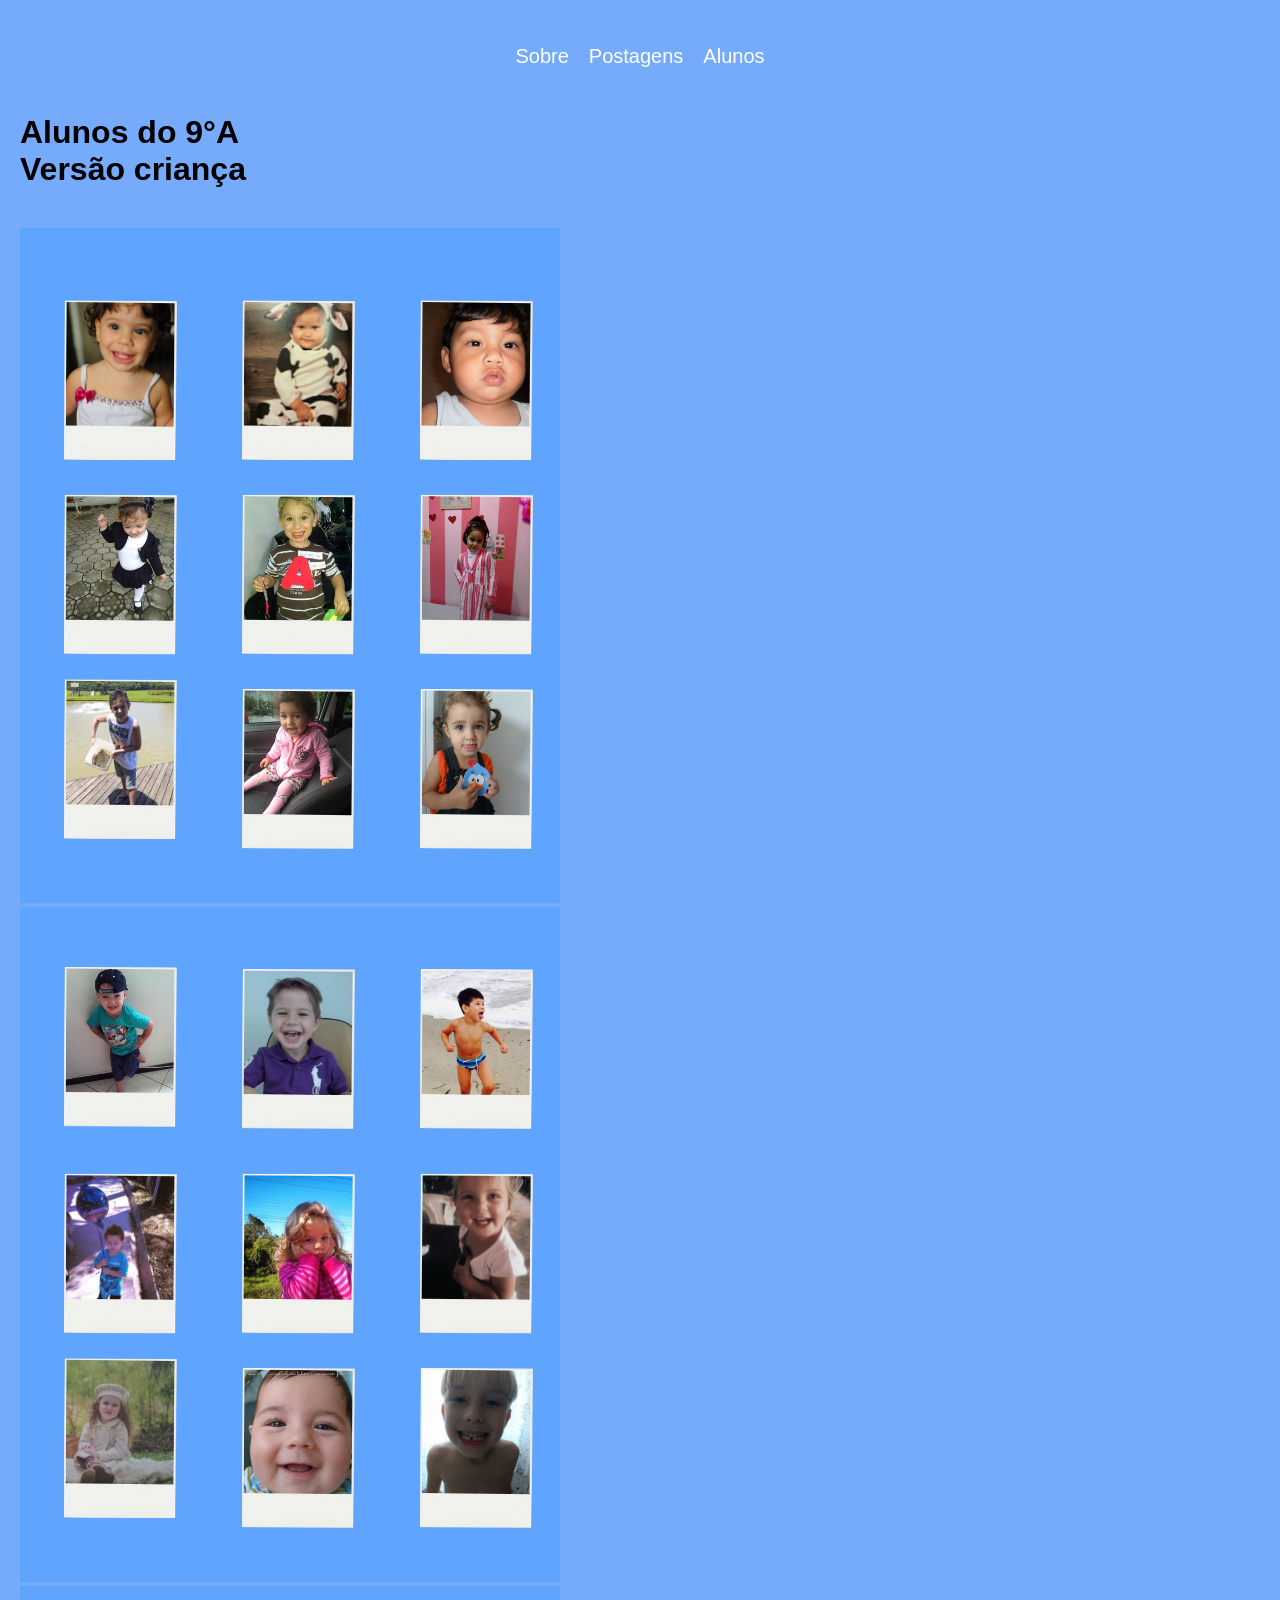
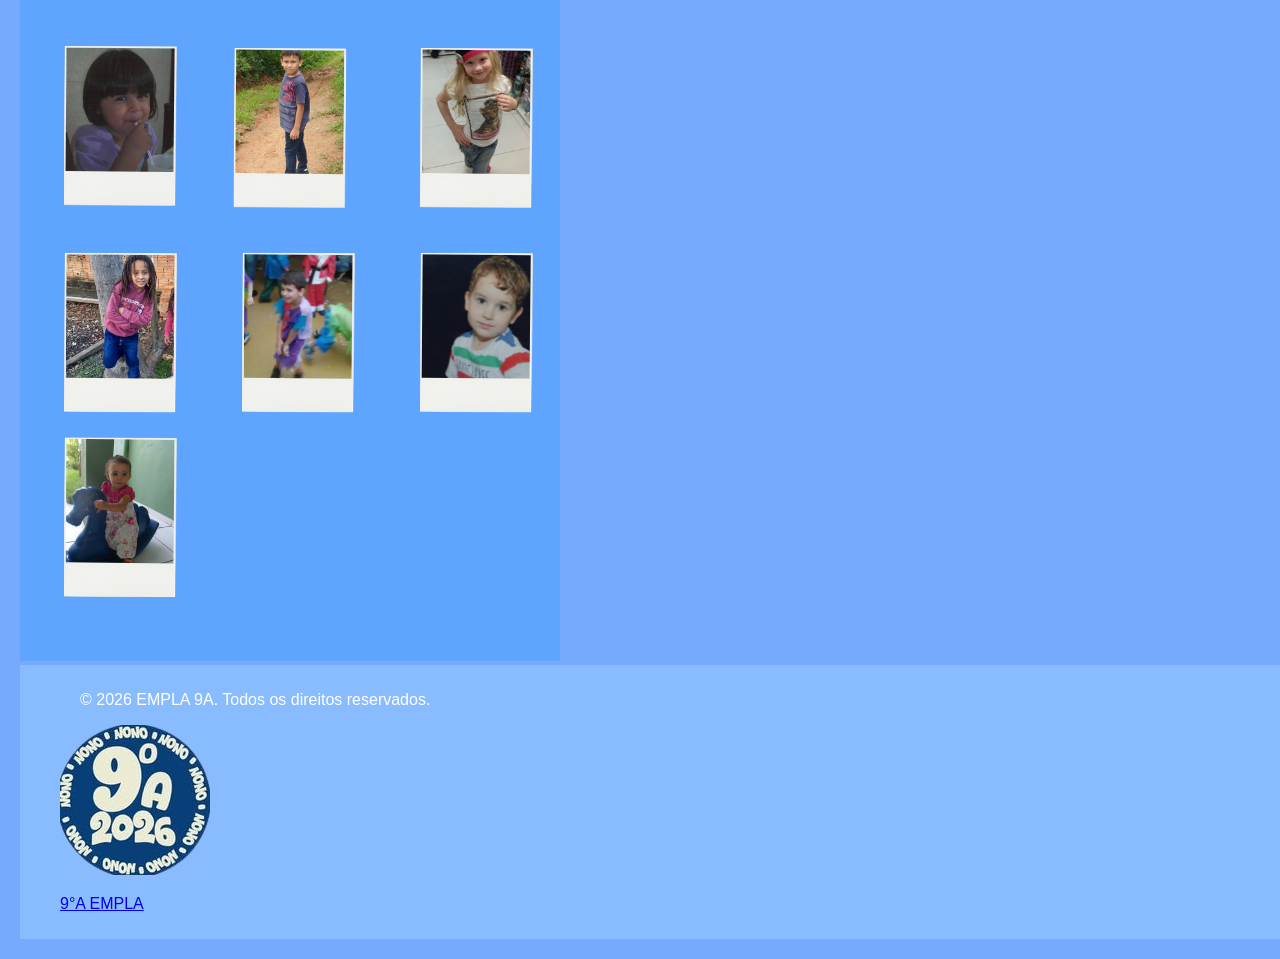
==== alunos.html @ e959a42f "Update alunos.html" ====
<!DOCTYPE html>
<html lang="pt-br">
<head>
    <meta charset="UTF-8">
    <meta name="viewport" content="width=device-width, initial-scale=1.0">
    <title>EMPLA 9A</title>
    <link rel="stylesheet" href="style.css">
</head>

<style>
    
        nav {
            width: 100%;
            padding: 25px 0;
            display: flex;
            justify-content: center; 
        }

        nav ul {
            list-style: none;
            padding: 0;
            margin: 0;
            
            display: flex;
            flex-wrap: nowrap;   
            justify-content: center;
            gap: 20px;          
            white-space: nowrap; 
        }

        nav ul li a {
            text-decoration: none;
            color: rgb(255, 255, 255);
            font-size: 20px;
        }
 </style>

<body>
    <nav>
    <ul>
        <li><a href="index.html">Sobre</a></li>
        <li><a href="postagem.html">Postagens</a></li>
        <li><a href="alunos.html">Alunos</a></li>

    </ul>
</nav>

<div class="alunos">
    <h1>Alunos do 9°A <br> Versão criança</h1>
        </div>
        <br>

        <div class="alunos-container">
            <div class="aluno">
                <img src="2.png" alt="Aluno 1">
            </div>
            <div class="aluno">
                <img src="3.png" alt="Aluno 2">
            </div>
            <div class="aluno">
                <img src="4.png" alt="Aluno 3">
            </div>
        </div>


    <footer class="footer">
        <div class="footer-wraper">
            <p>&copy; 2026 EMPLA 9A. Todos os direitos reservados.</p>
            <div class="footer-social">
                <a href="https://www.instagram.com/9a.empla/" target="_blank"><i class="fa-brands fa-instagram"></i></a>
            </div>
        </div>
        <a href="https://www.instagram.com/9a.empla/" 
        target="_blank" rel="noopener noreferrer">
                <img src="logo.png"></img>
                <p>9°A EMPLA </p>
            </a>
    </footer>
</body>
</html>
---- style.css ----
body {
        background-color: #76abfc;
        font-family: Arial, Helvetica, sans-serif;
        margin: 0;
        padding: 20px;
    }

        .midiabackground {
      
        }

        .footer { 
            background-color: #89bcff; 
            padding: 10px 40px; width: 100%; 
            margin-top: auto;
        }
        .footer-wraper { 
            display: flex; 
            justify-content: space-between; 
            align-items: center; 
            max-width: 1200px; 
            margin: 0 auto; 
            color: #fff; 
        }
        .footer-social {
             display: flex; 
             gap: 15px; 
             align-items: center;
        }
        .footer-social a { 
            color: white; 
            font-size: 1.4em; 
        }

    @media (max-width: 768px) {
            .content { grid-template-columns: 1fr; }
            img.banner { width: 80%; }
        }
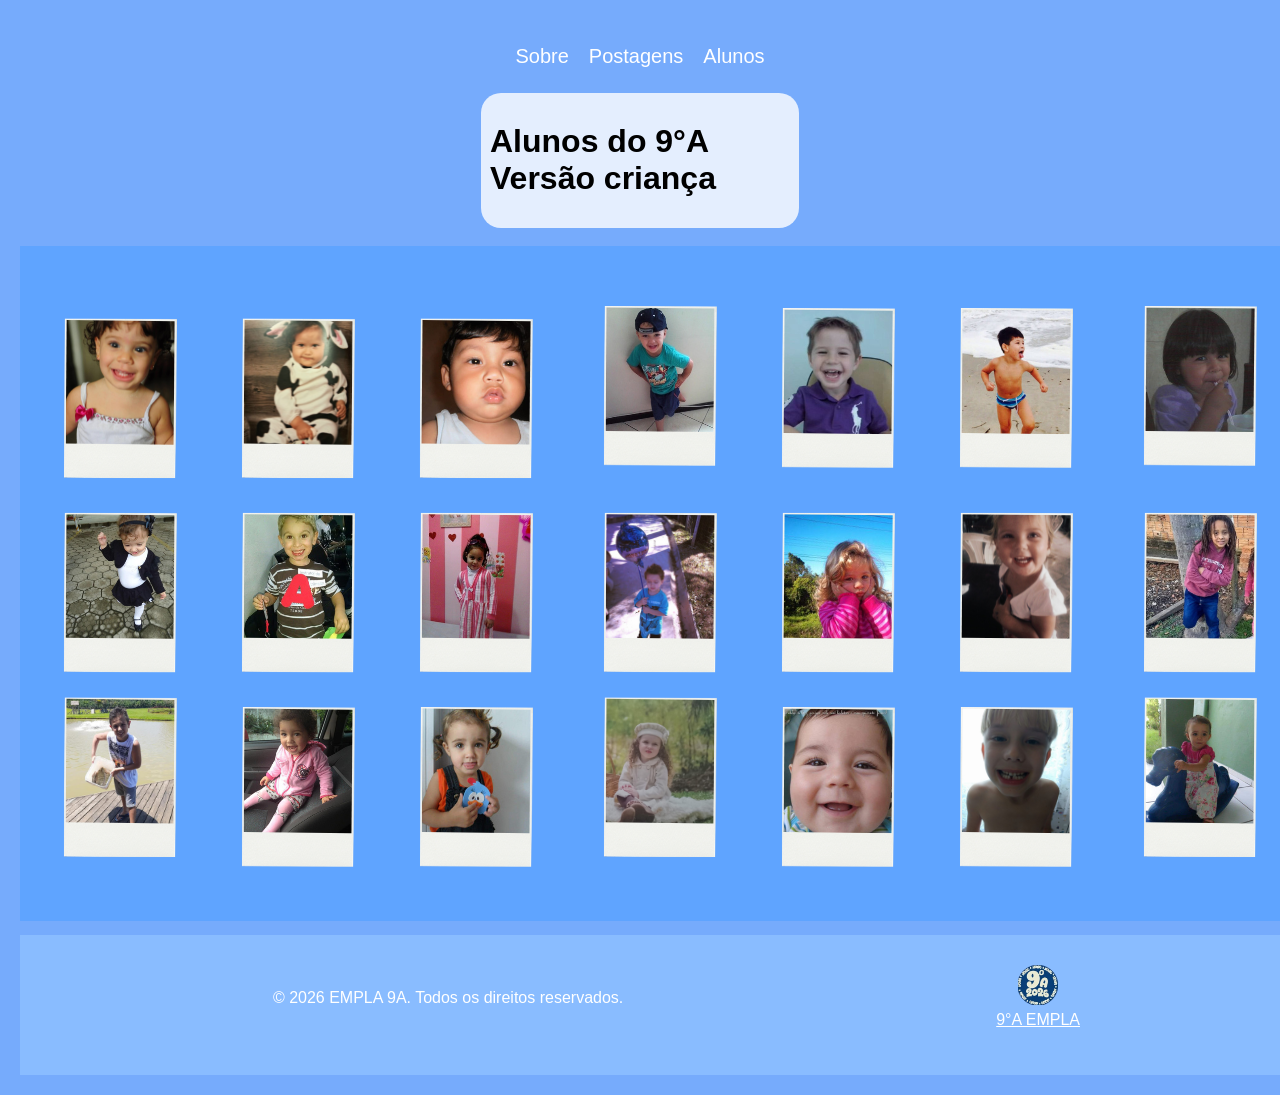
==== commit a5be629a: "Update alunos.html" ====
--- a/alunos.html
+++ b/alunos.html
@@ -50,6 +50,26 @@
         </div>
         <br>
 
+    <div class="container">
+        <span class="icone" style="--i:13;"></span>
+        <span class="icone2" style="--i:29"></span>
+        <span class="icone" style="--i:7;"></span>
+        <span class="icone2" style="--i:22"></span>
+        <span class="icone" style="--i:41;"></span>
+        <span class="icone2" style="--i:18"></span>
+        <span class="icone" style="--i:35;"></span>
+        <span class="icone2" style="--i:50"></span>
+        <span class="icone" style="--i:33;"></span>
+        <span class="icone2" style="--i:19"></span>
+        <span class="icone" style="--i:46;"></span>
+        <span class="icone2" style="--i:32"></span>
+        <span class="icone" style="--i:25;"></span>
+        <span class="icone2" style="--i:28"></span>
+        <span class="icone" style="--i:5;"></span>
+        <span class="icone2" style="--i:9"></span>           
+        </div>
+    </div>
+
         <div class="alunos-container">
             <div class="aluno">
                 <img src="2.png" alt="Aluno 1">
@@ -62,6 +82,25 @@
             </div>
         </div>
 
+                <div class="container">
+        <span class="icone" style="--i:13;"></span>
+        <span class="icone2" style="--i:29"></span>
+        <span class="icone" style="--i:7;"></span>
+        <span class="icone2" style="--i:22"></span>
+        <span class="icone" style="--i:41;"></span>
+        <span class="icone2" style="--i:18"></span>
+        <span class="icone" style="--i:35;"></span>
+        <span class="icone2" style="--i:50"></span>
+        <span class="icone" style="--i:33;"></span>
+        <span class="icone2" style="--i:19"></span>
+        <span class="icone" style="--i:46;"></span>
+        <span class="icone2" style="--i:32"></span>
+        <span class="icone" style="--i:25;"></span>
+        <span class="icone2" style="--i:28"></span>
+        <span class="icone" style="--i:5;"></span>
+        <span class="icone2" style="--i:9"></span>           
+        </div>
+    </div>
 
     <footer class="footer">
         <div class="footer-wraper">
--- a/style.css
+++ b/style.css
@@ -5,34 +5,80 @@
         padding: 20px;
     }
 
-        .midiabackground {
-      
-        }
+    ul {
+    display: flex;
+    justify-content: space-between;
+    list-style-type: none;
+    align-items: center;
+    padding: 16px;
+}
+
+    .midiacontainer {
+        background-color: rgba(255, 255, 255, 0.8);
+        padding: 20px;
+        border-radius: 10px;
+        max-width: 600px;
+        margin: auto;
+    }
+
+    .video-lado {
+        display: flex;
+        justify-content: space-between;
+        align-items: center;
+    }
+
+
+    .alunos {
+        background-color: rgba(255, 255, 255, 0.8);
+        padding: 9px;
+        border-radius: 20px;
+        max-width: 300px;
+        margin: auto;
+    }
+
+    .alunos-container {
+        display: flex;
+        align-items: center;
+        
+        
+    }
 
         .footer { 
             background-color: #89bcff; 
             padding: 10px 40px; width: 100%; 
-            margin-top: auto;
+            margin-top: 10px;
+
+            
         }
         .footer-wraper { 
             display: flex; 
-            justify-content: space-between; 
+            justify-content: center; 
             align-items: center; 
             max-width: 1200px; 
             margin: 0 auto; 
+            padding-left: 100px;
             color: #fff; 
         }
-        .footer-social {
-             display: flex; 
-             gap: 15px; 
-             align-items: center;
-        }
-        .footer-social a { 
-            color: white; 
-            font-size: 1.4em; 
-        }
+        
+    footer img {
+        width: 40px;
+        height: 40px;
+        padding-right: 200px;
+    }
 
-    @media (max-width: 768px) {
-            .content { grid-template-columns: 1fr; }
-            img.banner { width: 80%; }
-        }+    footer {
+        display: flex;
+        justify-content: center;
+    }
+
+    footer a {
+        margin: 20px;
+        text-align: center;
+        color: white;
+    }
+
+    footer p {
+        margin-top: 2px;
+        padding-right: 200px;
+
+    }
